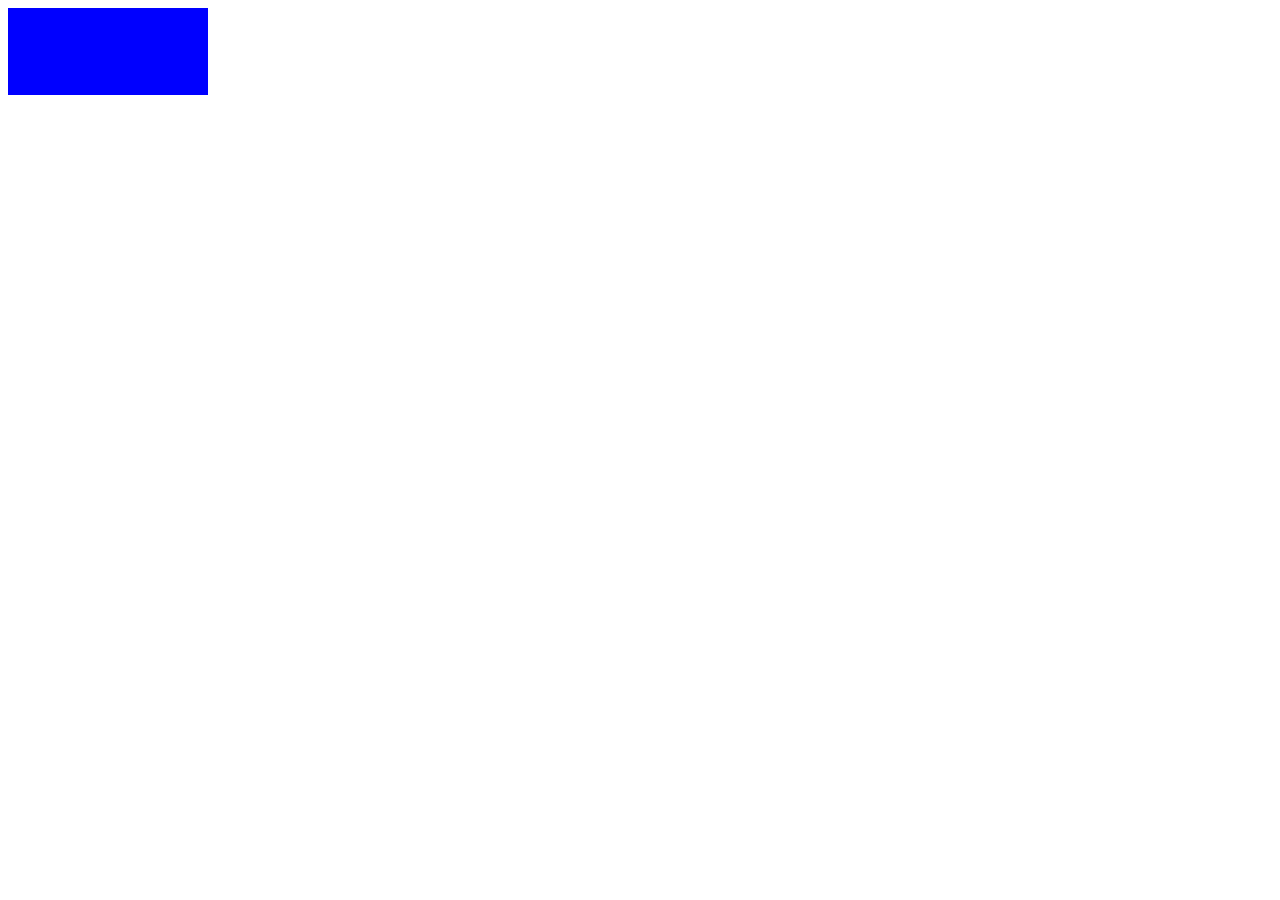
==== JavaScript/6-2/index.html @ 155b7332 "[Finish] 6-5" ====
<!DOCTYPE html>
<html>
<head>
	<meta charset="utf-8">
	<link rel="stylesheet" type="text/css" href="app.css">
	<title></title>
</head>
<body>
	<div class="box1"></div>
	<script src="jquery.min.js"></script>
	<script src="app.js"></script>
</body>
</html>
---- JavaScript/6-2/app.css ----
.box1 {
	display: none;
    background-color: #FF0000;
    height: 200px;
    width: 200px;
}
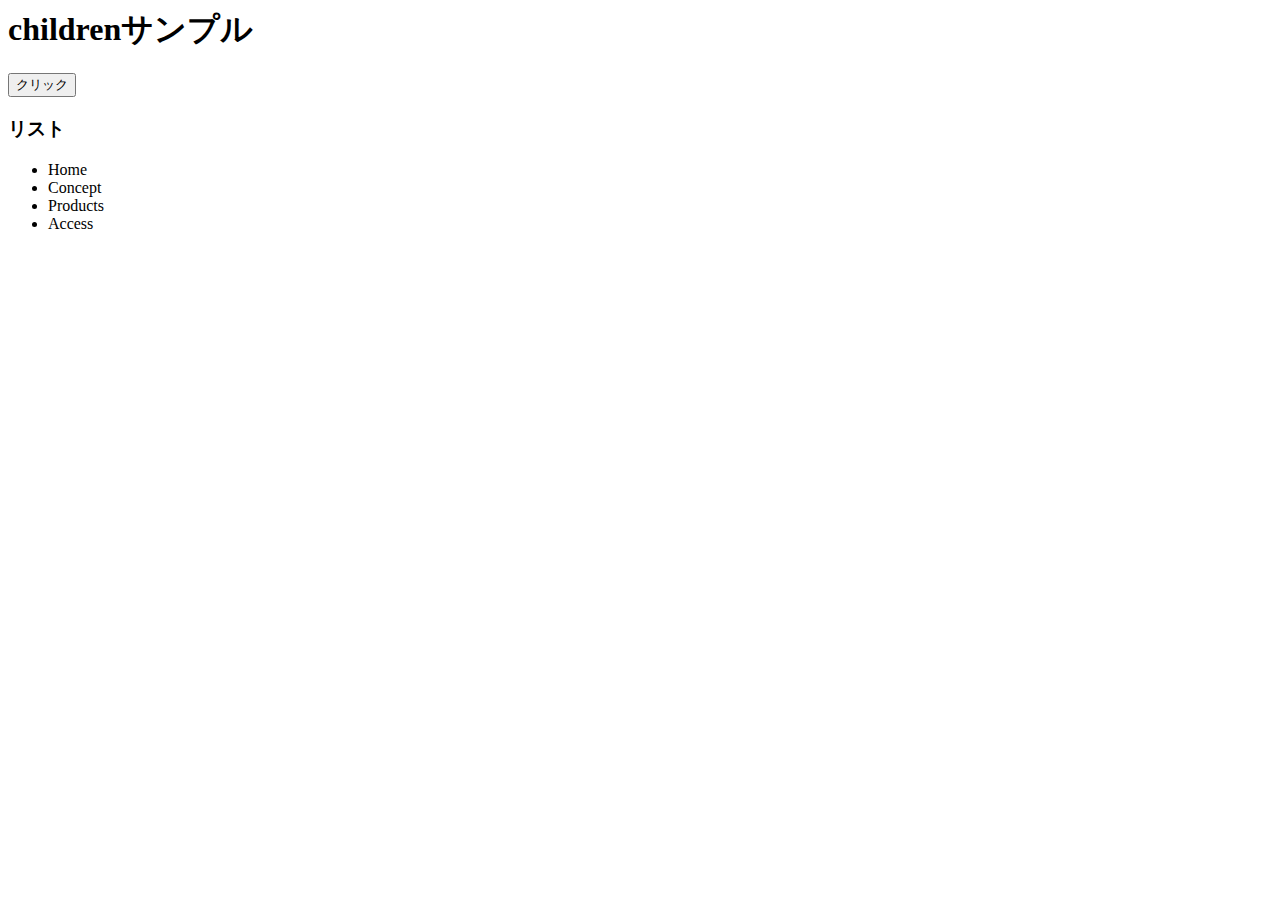
==== commit 44993ff8: "[Finish] 6-7" ====
--- a/JavaScript/6-2/index.html
+++ b/JavaScript/6-2/index.html
@@ -1,13 +1,19 @@
-<!DOCTYPE html>
 <html>
-<head>
-	<meta charset="utf-8">
-	<link rel="stylesheet" type="text/css" href="app.css">
-	<title></title>
-</head>
-<body>
-	<div class="box1"></div>
-	<script src="jquery.min.js"></script>
-	<script src="app.js"></script>
-</body>
+    <head>
+        <meta charset="utf-8">
+        <link rel="stylesheet" href="app.css">
+    </head>
+    <body>
+        <h1>childrenサンプル</h1>
+        <button>クリック</button>
+        <h3>リスト</h3>
+        <ul>
+            <li>Home</li>
+            <li>Concept</li>
+            <li>Products</li>
+            <li>Access</li>
+        </ul>
+    <script src="jquery.min.js"></script>
+    <script src="app.js"></script>
+    </body>
 </html>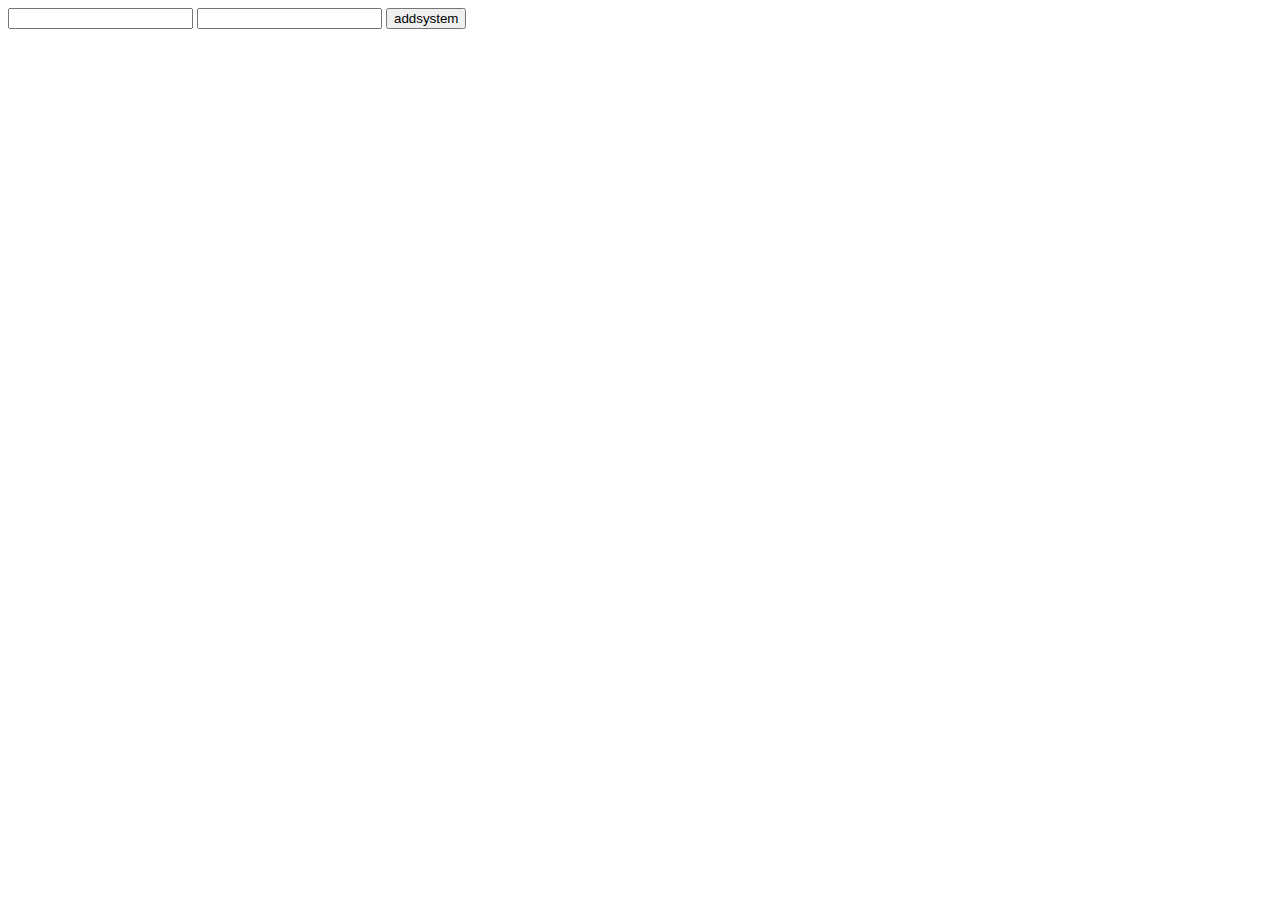
==== commit 588b8b26: "practice1" ====
--- a/JavaScript/6-2/index.html
+++ b/JavaScript/6-2/index.html
@@ -4,16 +4,19 @@
         <link rel="stylesheet" href="app.css">
     </head>
     <body>
-        <h1>childrenサンプル</h1>
-        <button>クリック</button>
-        <h3>リスト</h3>
-        <ul>
-            <li>Home</li>
-            <li>Concept</li>
-            <li>Products</li>
-            <li>Access</li>
-        </ul>
-    <script src="jquery.min.js"></script>
-    <script src="app.js"></script>
+        <script type="text/javascript">
+          function addsystem(x, y) {
+            var z = Number(x) + Number(y);
+            return z;
+          }
+        </script>
+        <input type="text" id="num1">
+        <input type="text" id="num2">
+        <input type="button" value="addsystem" onclick="alert(addsystem(num1.value, num2.value))">
+
+
+    <!-- <script src="jquery.min.js"></script> -->
+    <!-- <script src="app.js"></script> -->
     </body>
-</html>+</html>
+
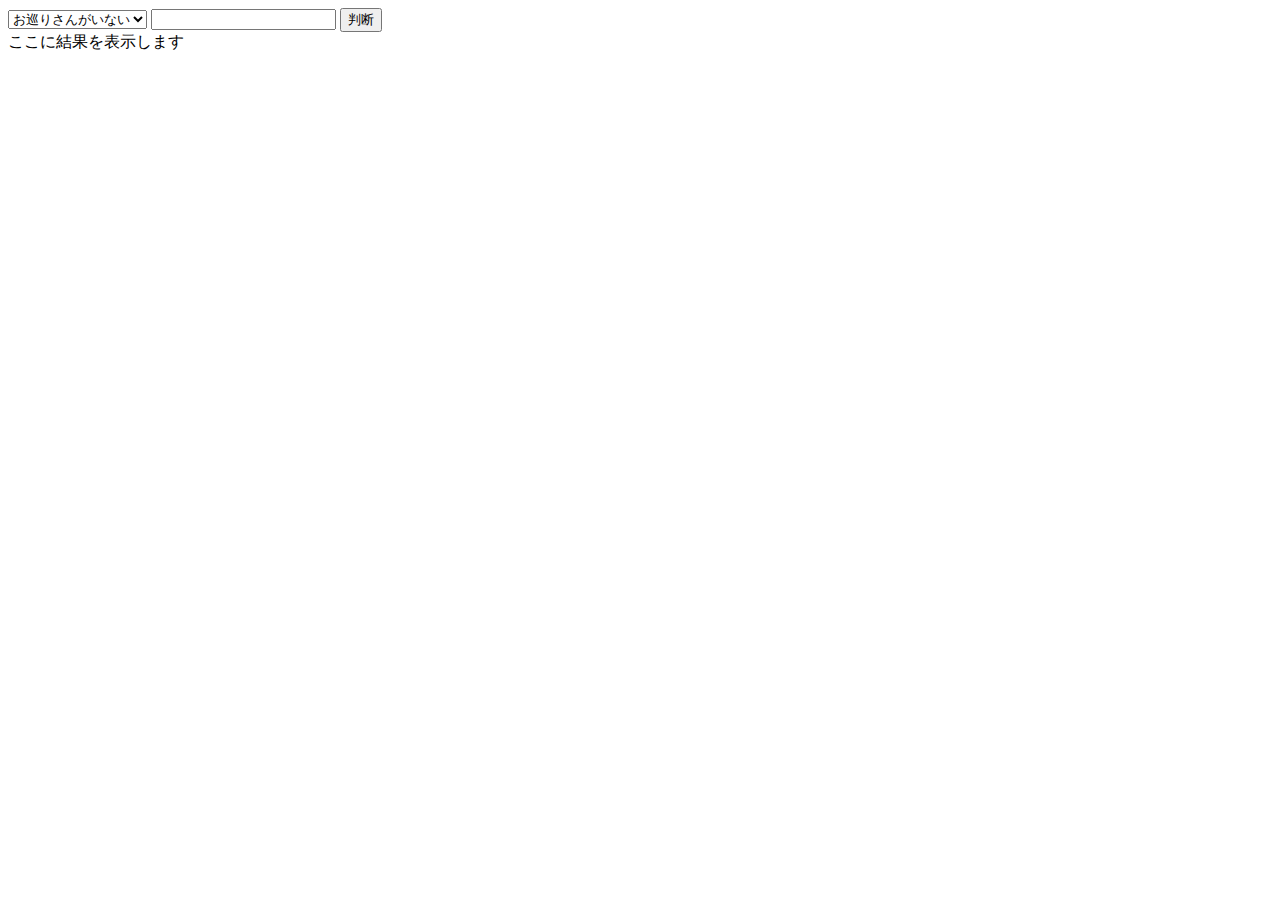
==== commit d46a04ca: "practice2" ====
--- a/JavaScript/6-2/index.html
+++ b/JavaScript/6-2/index.html
@@ -5,15 +5,27 @@
     </head>
     <body>
         <script type="text/javascript">
-          function addsystem(x, y) {
-            var z = Number(x) + Number(y);
-            return z;
-          }
+            function handan(shadanki){
+                if(shadanki >= 4){
+                    if(shadanki > 6 || police.value == 1){
+                        document.getElementById("kekka") .innerHTML = "止まる";
+                    } else {
+                         document.getElementById("kekka").innerHTML = "ダッシュ";
+                    }
+                } else {
+                    document.getElementById("kekka").innerHTML = "進む";
+                }
+            }
         </script>
-        <input type="text" id="num1">
-        <input type="text" id="num2">
-        <input type="button" value="addsystem" onclick="alert(addsystem(num1.value, num2.value))">
-
+        <select id="police">
+            <option value="0" selected="selected">お巡りさんがいない</option>
+            <option value="1">お巡りさんがいる</option>
+        </select>
+        <input type="text" id="num">
+        <input type="button" value="判断" onclick="handan(num.value)">
+        <div id="kekka">
+            ここに結果を表示します
+        </div>
 
     <!-- <script src="jquery.min.js"></script> -->
     <!-- <script src="app.js"></script> -->
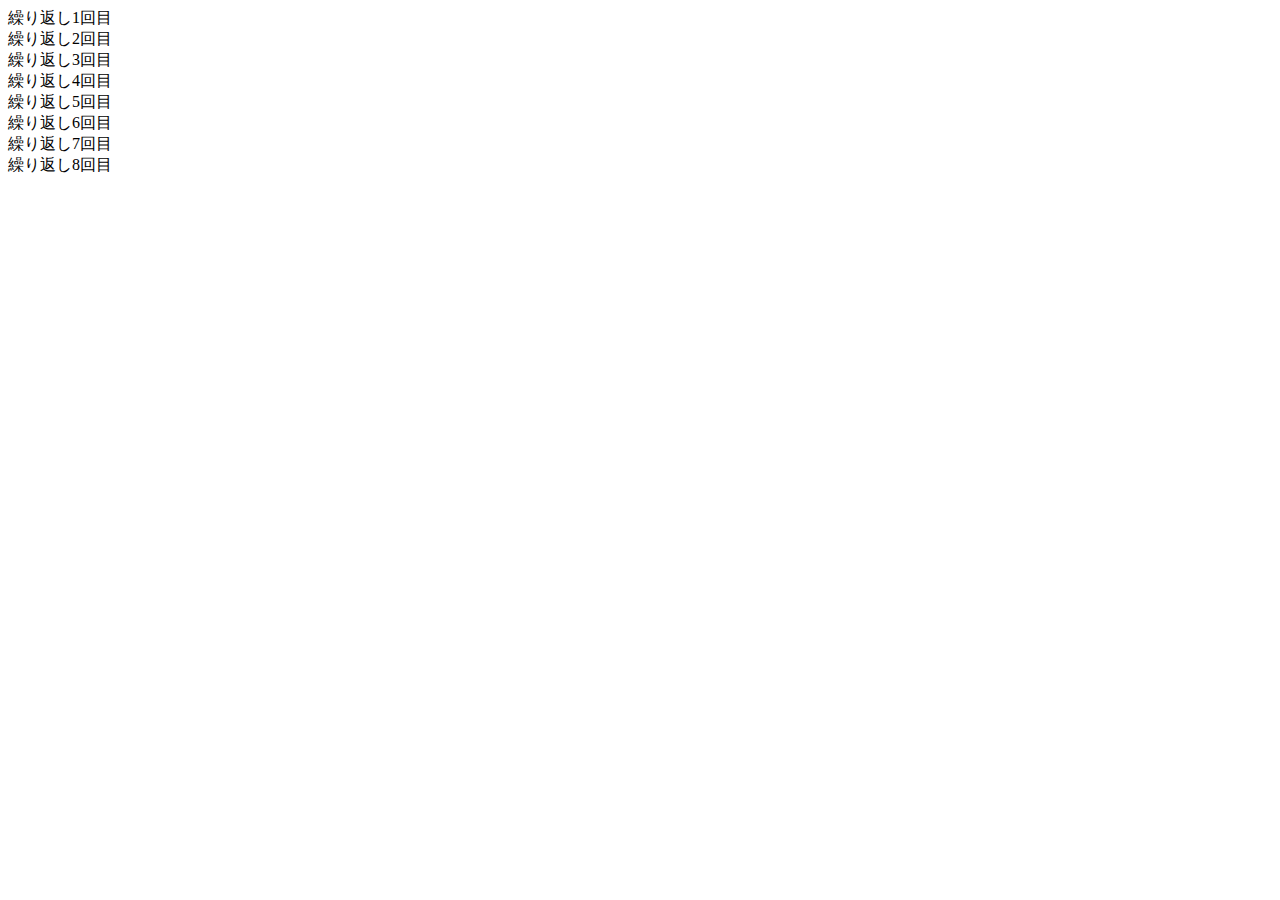
==== commit f79b7210: "practice3" ====
--- a/JavaScript/6-2/index.html
+++ b/JavaScript/6-2/index.html
@@ -5,28 +5,17 @@
     </head>
     <body>
         <script type="text/javascript">
-            function handan(shadanki){
-                if(shadanki >= 4){
-                    if(shadanki > 6 || police.value == 1){
-                        document.getElementById("kekka") .innerHTML = "止まる";
-                    } else {
-                         document.getElementById("kekka").innerHTML = "ダッシュ";
-                    }
+            var i=0;
+            while(i<100){
+                if(i == 8){
+                    i =100;
                 } else {
-                    document.getElementById("kekka").innerHTML = "進む";
+                document.write("繰り返し" + (i+1) + "回目<br>");
+                i = i+1;
                 }
             }
+
         </script>
-        <select id="police">
-            <option value="0" selected="selected">お巡りさんがいない</option>
-            <option value="1">お巡りさんがいる</option>
-        </select>
-        <input type="text" id="num">
-        <input type="button" value="判断" onclick="handan(num.value)">
-        <div id="kekka">
-            ここに結果を表示します
-        </div>
-
     <!-- <script src="jquery.min.js"></script> -->
     <!-- <script src="app.js"></script> -->
     </body>
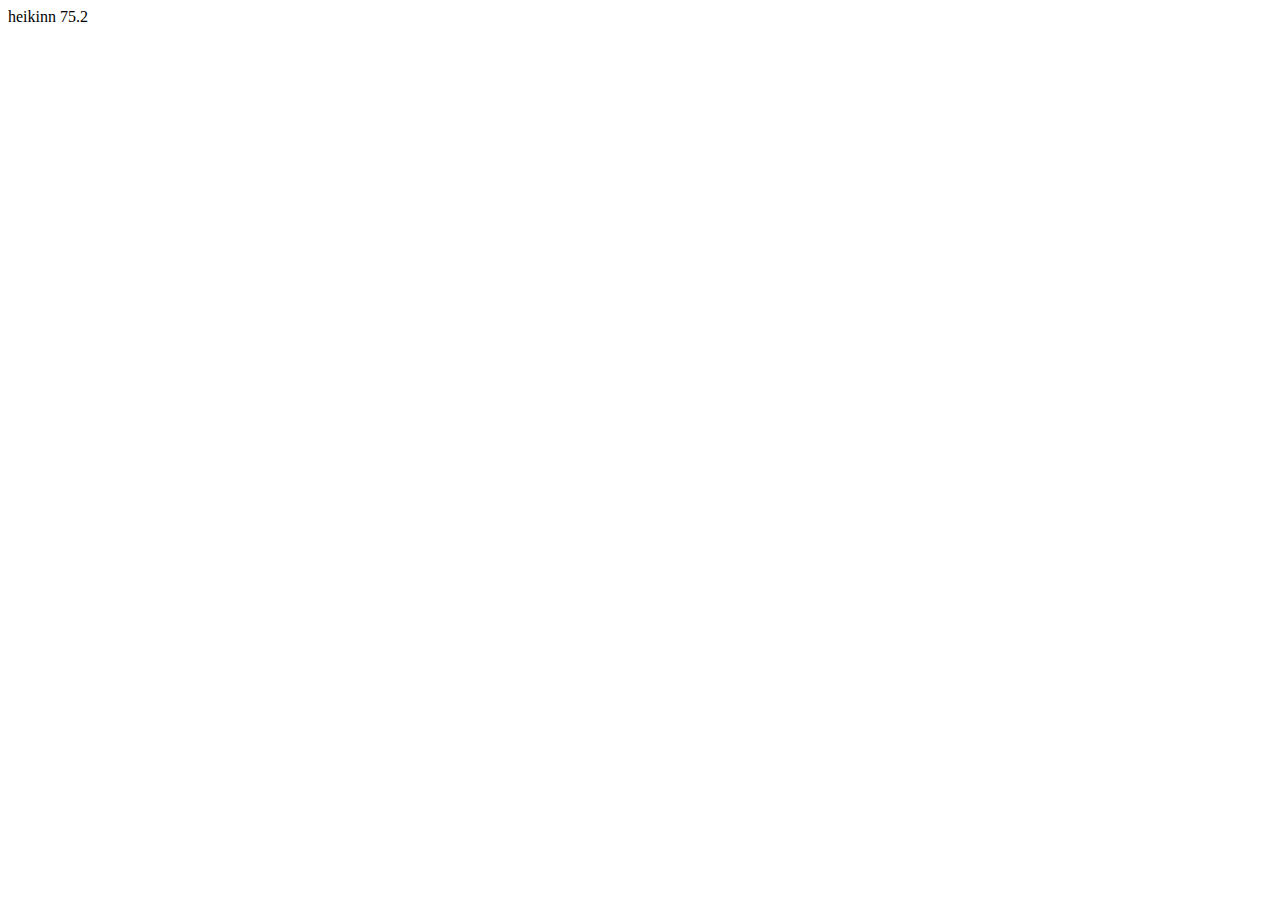
==== commit 35239f12: "practice4" ====
--- a/JavaScript/6-2/index.html
+++ b/JavaScript/6-2/index.html
@@ -5,15 +5,23 @@
     </head>
     <body>
         <script type="text/javascript">
-            var i=0;
-            while(i<100){
-                if(i == 8){
-                    i =100;
-                } else {
-                document.write("繰り返し" + (i+1) + "回目<br>");
-                i = i+1;
-                }
+            function Seito(_name, _seiseki){
+                this.name = _name;
+                this.seiseki = _seiseki;
             }
+            var kumi = [];
+            kumi[0] = new Seito("yamada", 95);
+            kumi[1] = new Seito("tanaka", 73);
+            kumi[2] = new Seito("suzuki", 87);
+            kumi[3] = new Seito("katou", 53);
+            kumi[4] = new Seito("satou", 68);
+            var total = 0
+            for(var i=0; i<kumi.length; i++){
+                total += kumi[i].seiseki;
+            }
+             var ave = total/kumi.length;
+            document.write("heikinn  " + ave);
+
 
         </script>
     <!-- <script src="jquery.min.js"></script> -->
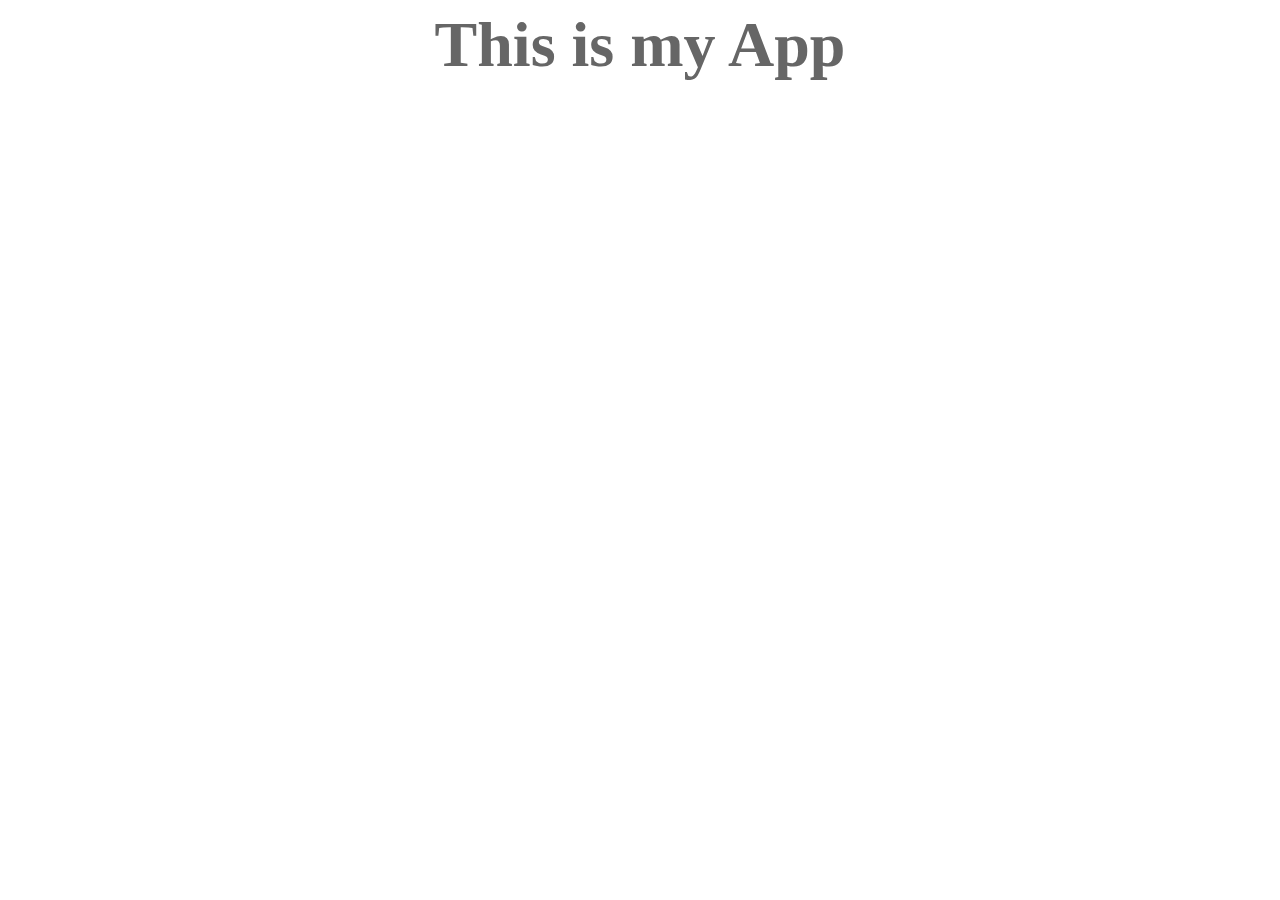
==== commit d6a26472: "typing game" ====
--- a/JavaScript/6-2/index.html
+++ b/JavaScript/6-2/index.html
@@ -4,28 +4,9 @@
         <link rel="stylesheet" href="app.css">
     </head>
     <body>
-        <script type="text/javascript">
-            function Seito(_name, _seiseki){
-                this.name = _name;
-                this.seiseki = _seiseki;
-            }
-            var kumi = [];
-            kumi[0] = new Seito("yamada", 95);
-            kumi[1] = new Seito("tanaka", 73);
-            kumi[2] = new Seito("suzuki", 87);
-            kumi[3] = new Seito("katou", 53);
-            kumi[4] = new Seito("satou", 68);
-            var total = 0
-            for(var i=0; i<kumi.length; i++){
-                total += kumi[i].seiseki;
-            }
-             var ave = total/kumi.length;
-            document.write("heikinn  " + ave);
-
-
-        </script>
+        <p id="text"></p>
     <!-- <script src="jquery.min.js"></script> -->
-    <!-- <script src="app.js"></script> -->
+    <script src="app.js"></script>
     </body>
 </html>
 
--- a/JavaScript/6-2/app.css
+++ b/JavaScript/6-2/app.css
@@ -0,0 +1,15 @@
+#text{
+	font-size: 4em;
+	font-weight: bold;
+	color: #666;
+	text-align: center;
+}
+
+span {
+	transition: all 300ms 0s ease;
+}
+
+.add-blue{
+	font-size: 0.5em;
+	color: #00f;
+}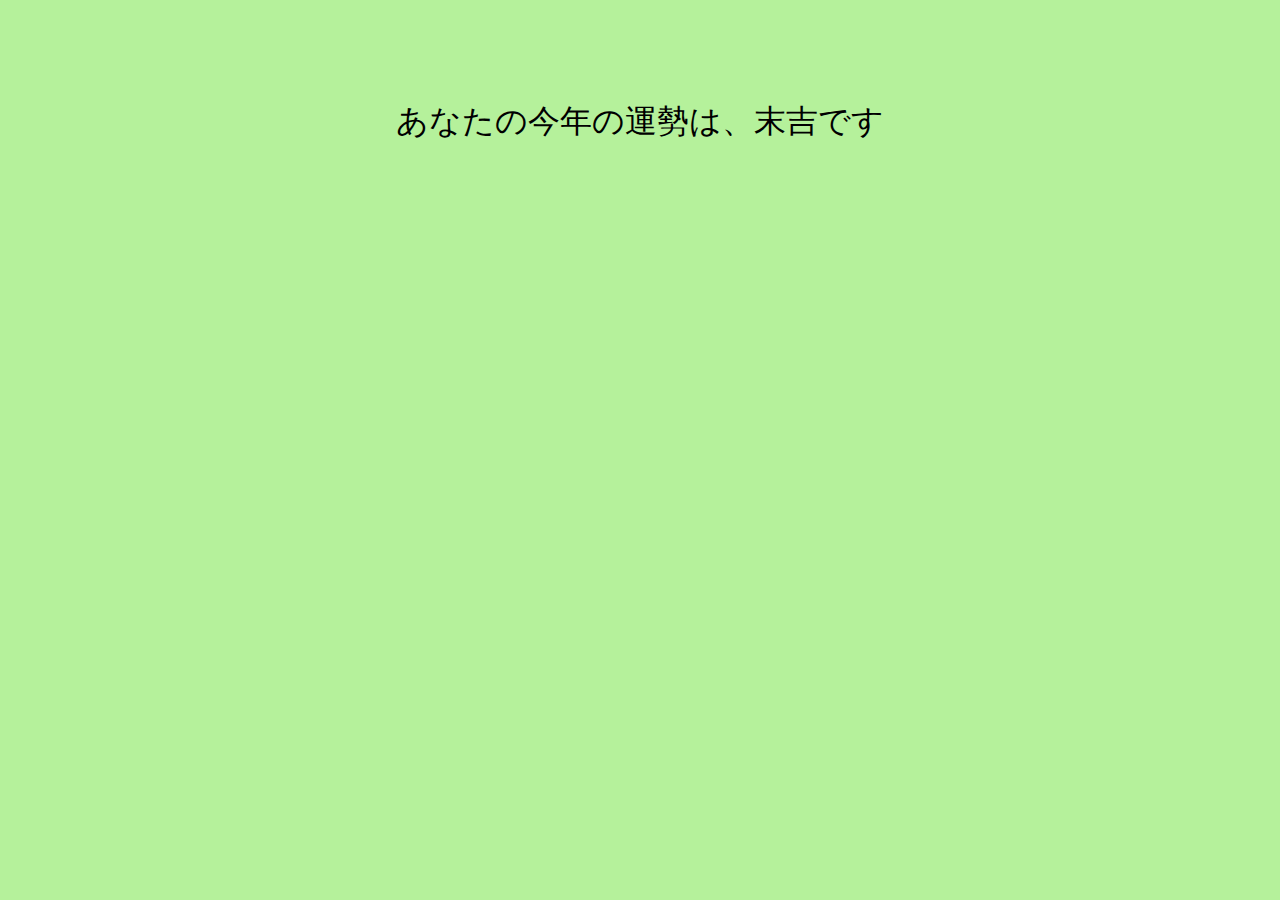
==== commit aef9f9b7: "omikuji" ====
--- a/JavaScript/6-2/index.html
+++ b/JavaScript/6-2/index.html
@@ -4,9 +4,16 @@
         <link rel="stylesheet" href="app.css">
     </head>
     <body>
-        <p id="text"></p>
+        <script>
+            let kujis = ["大吉","吉","吉","中吉","中吉","小吉","小吉","末吉","末吉","凶","凶","大凶"];
+            // console.log(kujis[0]);
+            let kuji = Math.floor(Math.random() * kujis.length);
+            
+
+            document.write("<p>あなたの今年の運勢は、" + kujis[kuji] + "です</p>");
+        </script>
     <!-- <script src="jquery.min.js"></script> -->
-    <script src="app.js"></script>
-    </body>
+<!--     <script src="app.js"></script>
+ -->    </body>
 </html>
 
--- a/JavaScript/6-2/app.css
+++ b/JavaScript/6-2/app.css
@@ -1,15 +1,9 @@
-#text{
-	font-size: 4em;
-	font-weight: bold;
-	color: #666;
-	text-align: center;
+body {
+	background-color: rgb(181,241,155);
 }
 
-span {
-	transition: all 300ms 0s ease;
-}
-
-.add-blue{
-	font-size: 0.5em;
-	color: #00f;
+p {
+	text-align: center;
+	font-size: 2em;
+	margin-top: 100px;
 }